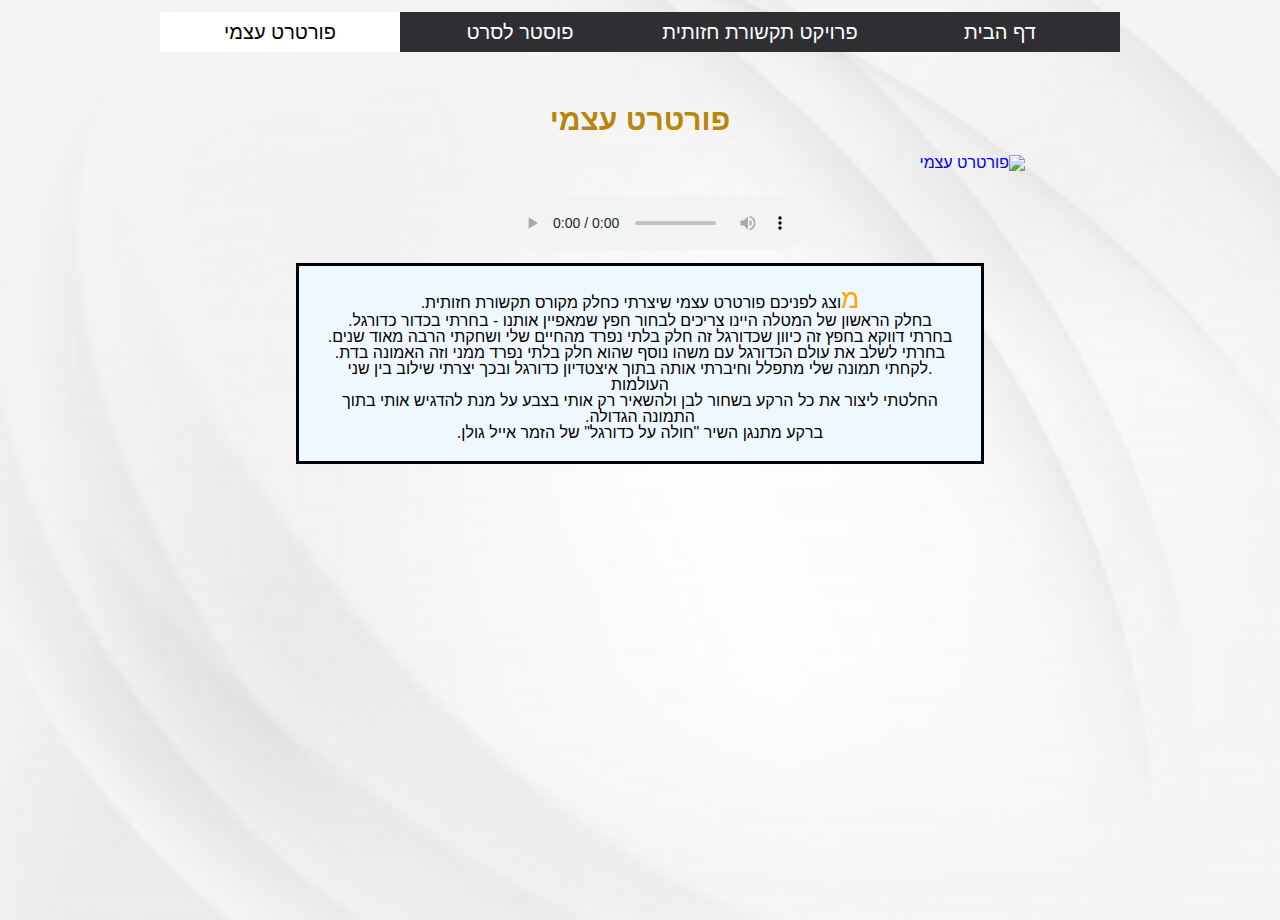
==== Project/portrait.html @ 36f28e55 "Add files via upload" ====
﻿<!doctype html>
<html lang="">
<head>
    <meta charset="utf-8" />
    <title>פורטרט</title>
    <meta name="description" content="" />
    <meta name="keywords" content="" />
    <meta name="author" content="" />
    <meta name="viewport" content="width=device-width, initial-scale=1.0, user-scalable=yes">
    
    <!-- CSS -->
    <link href="styles/reset.css" rel="stylesheet" />
    <link href="styles/portrait.css" rel="stylesheet" />


    <!-- Scripts -->
    <script src="jScripts/jquery-1.12.0.min.js"></script>
    
</head>
<body>
    <div id="container">

        <nav>
            <ul>
                <li><a href="home.html"> דף הבית </a></li>
                <li>
                    <a href="sarona.html">פרויקט תקשורת חזותית</a>
                    <ul>
                        <li><a href="sarona.html">יצירה מקורית</a></li>
                        <li><a href="sarona.html">יצירה מחודשת</a></li>
                        <li><a href="sarona.html">הסבר</a></li>
                        <li><a href="https://www.youtube.com/watch?v=qntuoitis2E&feature=youtu.be">סרטון יוטיוב</a></li>
                    </ul>
                </li>
                <li>
                    <a href="poster.html">פוסטר לסרט</a>
                    <ul>
                        <li><a href="poster.html">פוסטר מקורי</a></li>
                        <li><a href="poster.html">פוסטר חדש</a></li>
                        <li><a href="poster.html">הסבר</a></li>
                    </ul>
                </li>

                <li>
                    <a class="currentPage" href="portrait.html">פורטרט עצמי</a>
                    <ul>
                        <li><a href="portrait.html">תוצר</a></li>
                        <li><a href="portrait.html">הסבר</a></li>
                    </ul>
                </li>
            </ul>
        </nav>

            <article>
                <h1 id="first">
                    פורטרט עצמי
                </h1>
                <a href="/Images/portrait.jpg">
                    <img src="/Images/portrait.jpg" alt="פורטרט עצמי" id="img1" />
                </a>

                <audio controls id="audio2">
                    <source src="/audio/portrait.mp3" type="audio/mpeg">
                    Your browser does not support the audio element.
                </audio>

                <p id="text1">
                    מוצג לפניכם פורטרט עצמי שיצרתי כחלק מקורס תקשורת חזותית.
                    <br />
                    בחלק הראשון של המטלה היינו צריכים לבחור חפץ שמאפיין אותנו - בחרתי בכדור כדורגל.
                    <br />
                    בחרתי דווקא בחפץ זה כיוון שכדורגל זה חלק בלתי נפרד מהחיים שלי ושחקתי הרבה מאוד שנים.
                    <br />
                    בחרתי לשלב את עולם הכדורגל עם משהו נוסף שהוא חלק בלתי נפרד ממני וזה האמונה בדת.
                    <br />
                    .לקחתי תמונה שלי מתפלל וחיברתי אותה בתוך איצטדיון כדורגל ובכך יצרתי שילוב בין שני העולמות
                    <br />
                    החלטתי ליצור את כל הרקע בשחור לבן ולהשאיר רק אותי בצבע על מנת להדגיש אותי בתוך התמונה הגדולה.
                    <br />
                    ברקע מתנגן השיר "חולה על כדורגל" של הזמר אייל גולן.
                </p>
            </article>
    </div>
</body>
</html>
---- Project/styles/portrait.css ----
body {
    direction: rtl;
    background-image:url(../images/background2.jpg);
    background-repeat:no-repeat;
    background-size:cover;
}

#container {
    width: 960px;
    margin: 0 auto;
    height:920px;
    
}

#head1 {
    display: block;
    float: right;
}

nav {
    margin-top: 12px;
}

nav ul li {
    display: inline-block;
    float: right;
}

    nav ul li a {
        display: inline-block;
        background-color: #2f2f33;
        color: white;
        width: 240px;
        height: 30px;
        padding-top: 10px;
        text-decoration: none;
        text-align: center;
    }

        nav ul li a:hover {
            background-color: #427AA1;
        }

        nav ul li a:active {
            background-color: #98B1BA;
        }

    nav ul li ul {
        display: none;
        position: absolute;
    }

    nav ul li:hover > ul {
        display: block;
        width: 120px;
    }

.currentPage {
    background-color: white;
    color: black;
}

#first {
    font-size: 30px;
    display: block;
    text-align: center;
    padding-bottom: 20px;
    color: darkgoldenrod;
}


#text1 {
    display: block;
    text-align: center;
    margin-top: 24px;
    clear: both;
    padding: 20px;
    border: 3px solid black;
    background-color: aliceblue;
    color: black;
    margin: auto;
    width: 642px;
}

#img1 {
    display: inline-block;
    width: 774px;
    clear: both;
    margin-right: 95px;
}

#audio2 {
    margin-top: 25px;
    margin-right: 314px;
    margin-bottom: 10px;
}

p:first-letter {
    color: orange;
    font-size: 20pt;
}
li {
    font-size: 20px;
}
article{
    padding-top:50px;
}
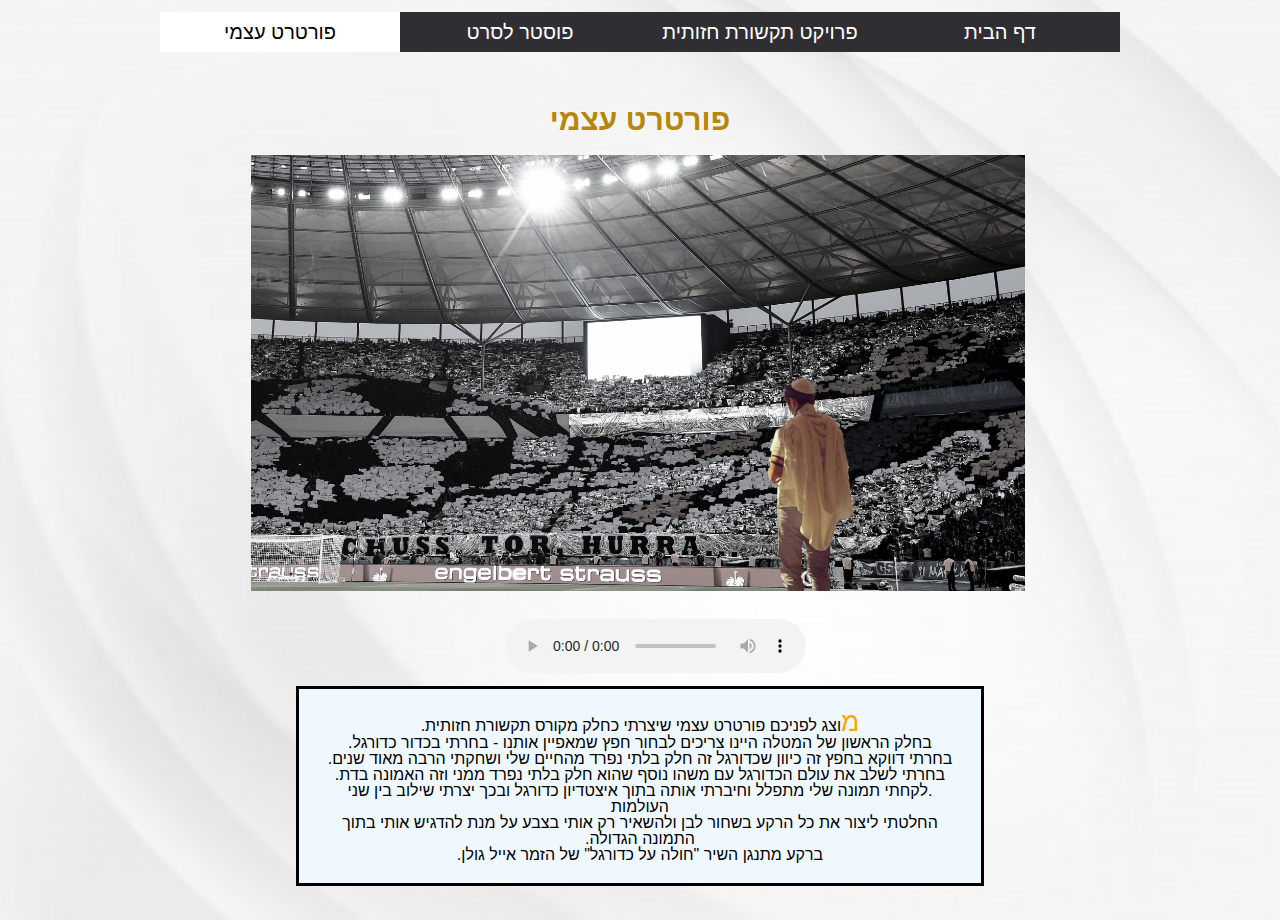
==== commit 51ddc45e: "Add files via upload" ====
--- a/Project/portrait.html
+++ b/Project/portrait.html
@@ -56,7 +56,7 @@
                     פורטרט עצמי
                 </h1>
                 <a href="/Images/portrait.jpg">
-                    <img src="/Images/portrait.jpg" alt="פורטרט עצמי" id="img1" />
+                    <img src="images/portrait.jpg" alt="פורטרט עצמי" id="img1" />
                 </a>
 
                 <audio controls id="audio2">
